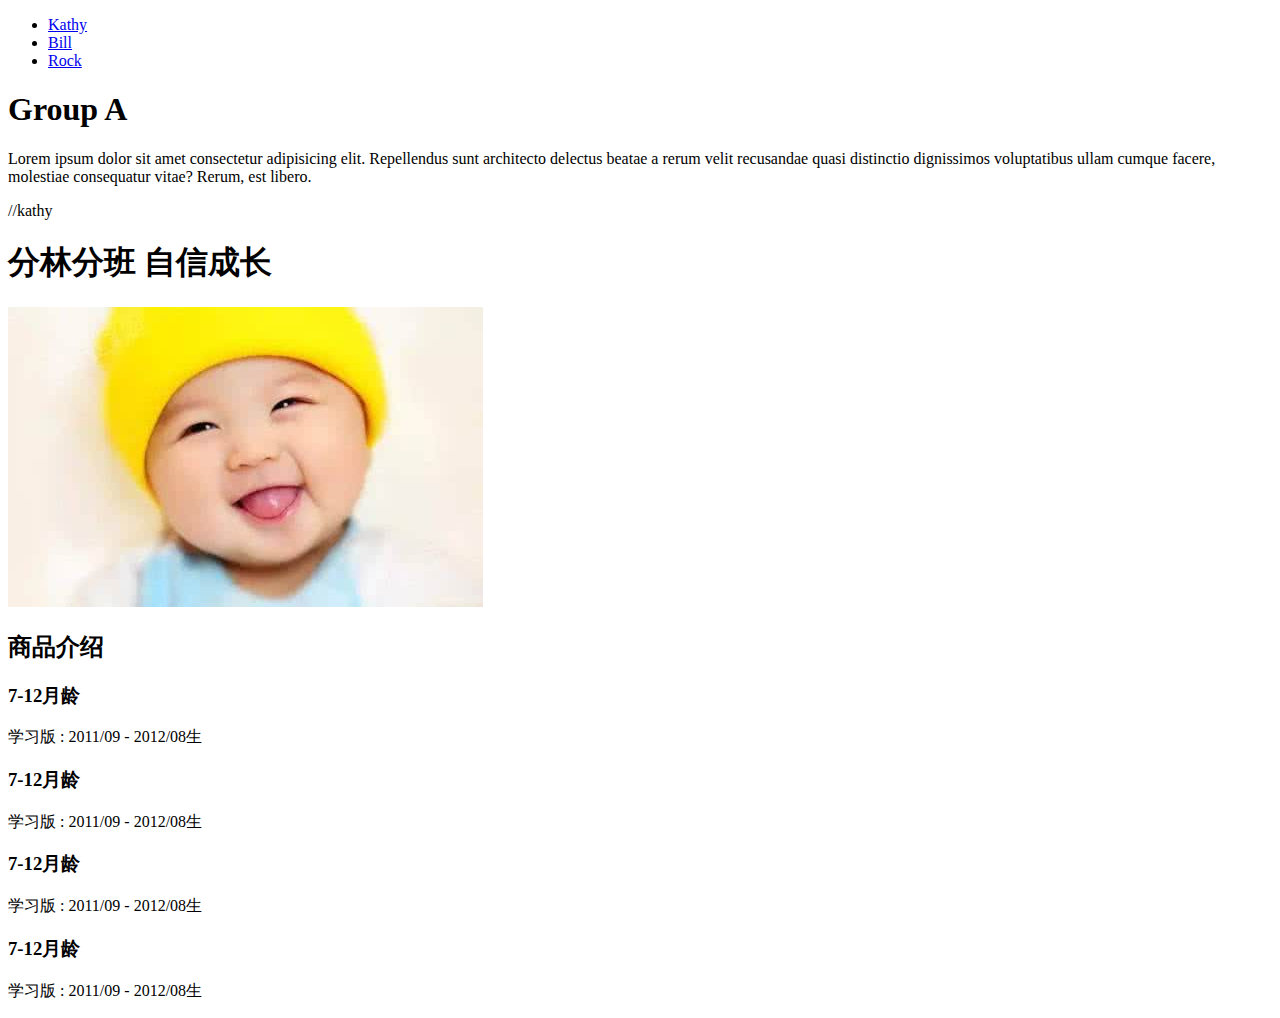
==== public/index.html @ b336d746 "Merge https://github.com/jiangren-mel-react-001/group-a-mypage" ====
<!DOCTYPE html>
<html lang="en">

<head>
  <meta charset="UTF-8">
  <meta name="viewport" content="width=device-width, initial-scale=1.0">
  <meta http-equiv="X-UA-Compatible" content="ie=edge">
  <link rel="stylesheet" href="https://maxcdn.bootstrapcdn.com/bootstrap/4.0.0-beta.3/css/bootstrap.min.css" integrity="sha384-Zug+QiDoJOrZ5t4lssLdxGhVrurbmBWopoEl+M6BdEfwnCJZtKxi1KgxUyJq13dy"
    crossorigin="anonymous">
  <title>group a</title>
</head>

<body>
  <nav class="navbar navbar-expand-sm bg-light">

    <!-- Links -->
    <ul class="navbar-nav">
      <li class="nav-item">
        <a class="nav-link" href="#kathy">Kathy</a>
      </li>
      <li class="nav-item">
        <a class="nav-link" href="#">Bill</a>
      </li>
      <li class="nav-item">
        <a class="nav-link" href="#">Rock</a>
      </li>
    </ul>

  </nav>

  <div class="container">
      <div class="jumbotron">
          <h1>Group A</h1> 
          <p>Lorem ipsum dolor sit amet consectetur adipisicing elit. Repellendus sunt architecto delectus beatae a rerum velit recusandae quasi distinctio dignissimos voluptatibus ullam cumque facere, molestiae consequatur vitae? Rerum, est libero.</p> 
        </div>
  </div>
  //kathy
  <div id="kathy" class="container">
    <div class="row">
      <div class="col-md-6">
        <h1>分林分班 自信成长</h1>
      </div>
      <div class="col-md-6">
        <img src="kathy-img.jpg" alt="">
      </div>
    </div>
    <h2>商品介绍</h2>
    <div class="row">
      <div class="col-sm-6 col-lg-3">
        <h3 class="text-center">7-12月龄</h3>
        <p>学习版 : 2011/09 - 2012/08生</p>
      </div>
      <div class="col-sm-6 col-lg-3">
        <h3>7-12月龄</h3>
        <p>学习版 : 2011/09 - 2012/08生</p>
      </div>
      <div class="col-sm-6 col-lg-3">
        <h3>7-12月龄</h3>
        <p>学习版 : 2011/09 - 2012/08生</p>
      </div>
      <div class="col-sm-6 col-lg-3">
        <h3>7-12月龄</h3>
        <p>学习版 : 2011/09 - 2012/08生</p>
      </div>
    </div>
  </div>
</body>

</html>
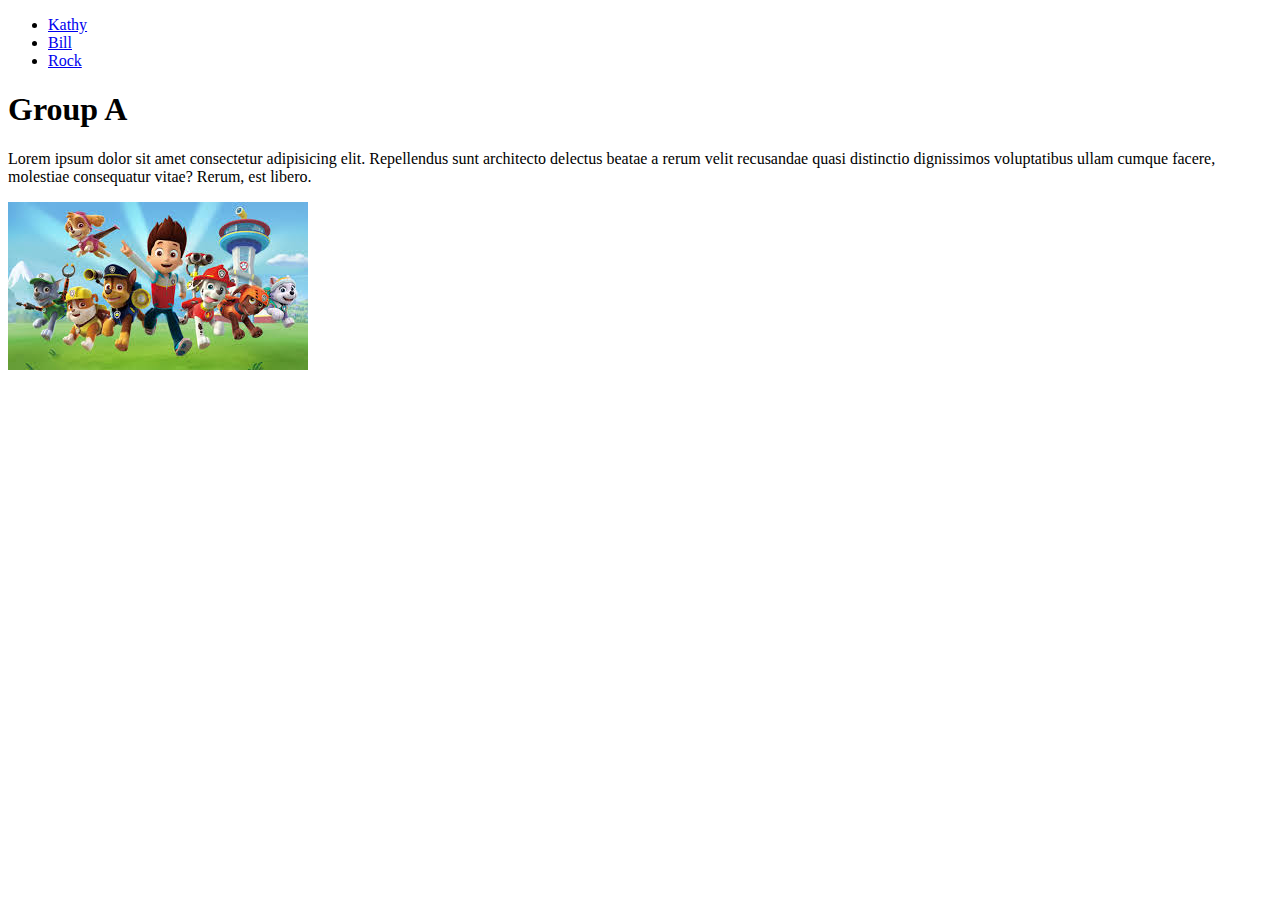
==== commit 95660c0f: "add a image to the team intro" ====
--- a/public/index.html
+++ b/public/index.html
@@ -16,7 +16,7 @@
     <!-- Links -->
     <ul class="navbar-nav">
       <li class="nav-item">
-        <a class="nav-link" href="#kathy">Kathy</a>
+        <a class="nav-link" href="#">Kathy</a>
       </li>
       <li class="nav-item">
         <a class="nav-link" href="#">Bill</a>
@@ -29,41 +29,16 @@
   </nav>
 
   <div class="container">
-      <div class="jumbotron">
-          <h1>Group A</h1> 
-          <p>Lorem ipsum dolor sit amet consectetur adipisicing elit. Repellendus sunt architecto delectus beatae a rerum velit recusandae quasi distinctio dignissimos voluptatibus ullam cumque facere, molestiae consequatur vitae? Rerum, est libero.</p> 
-        </div>
-  </div>
-  //kathy
-  <div id="kathy" class="container">
     <div class="row">
-      <div class="col-md-6">
-        <h1>分林分班 自信成长</h1>
+      <div class="col-sm-8">
+        <h1>Group A</h1> 
+        <p>Lorem ipsum dolor sit amet consectetur adipisicing elit. Repellendus sunt architecto delectus beatae a rerum velit recusandae quasi distinctio dignissimos voluptatibus ullam cumque facere, molestiae consequatur vitae? Rerum, est libero.</p> 
       </div>
-      <div class="col-md-6">
-        <img src="kathy-img.jpg" alt="">
-      </div>
-    </div>
-    <h2>商品介绍</h2>
-    <div class="row">
-      <div class="col-sm-6 col-lg-3">
-        <h3 class="text-center">7-12月龄</h3>
-        <p>学习版 : 2011/09 - 2012/08生</p>
-      </div>
-      <div class="col-sm-6 col-lg-3">
-        <h3>7-12月龄</h3>
-        <p>学习版 : 2011/09 - 2012/08生</p>
-      </div>
-      <div class="col-sm-6 col-lg-3">
-        <h3>7-12月龄</h3>
-        <p>学习版 : 2011/09 - 2012/08生</p>
-      </div>
-      <div class="col-sm-6 col-lg-3">
-        <h3>7-12月龄</h3>
-        <p>学习版 : 2011/09 - 2012/08生</p>
+      <div class="col-sm-4">
+        <img src="teama.jpg" alt="">
       </div>
     </div>
   </div>
 </body>
 
-</html>
+</html>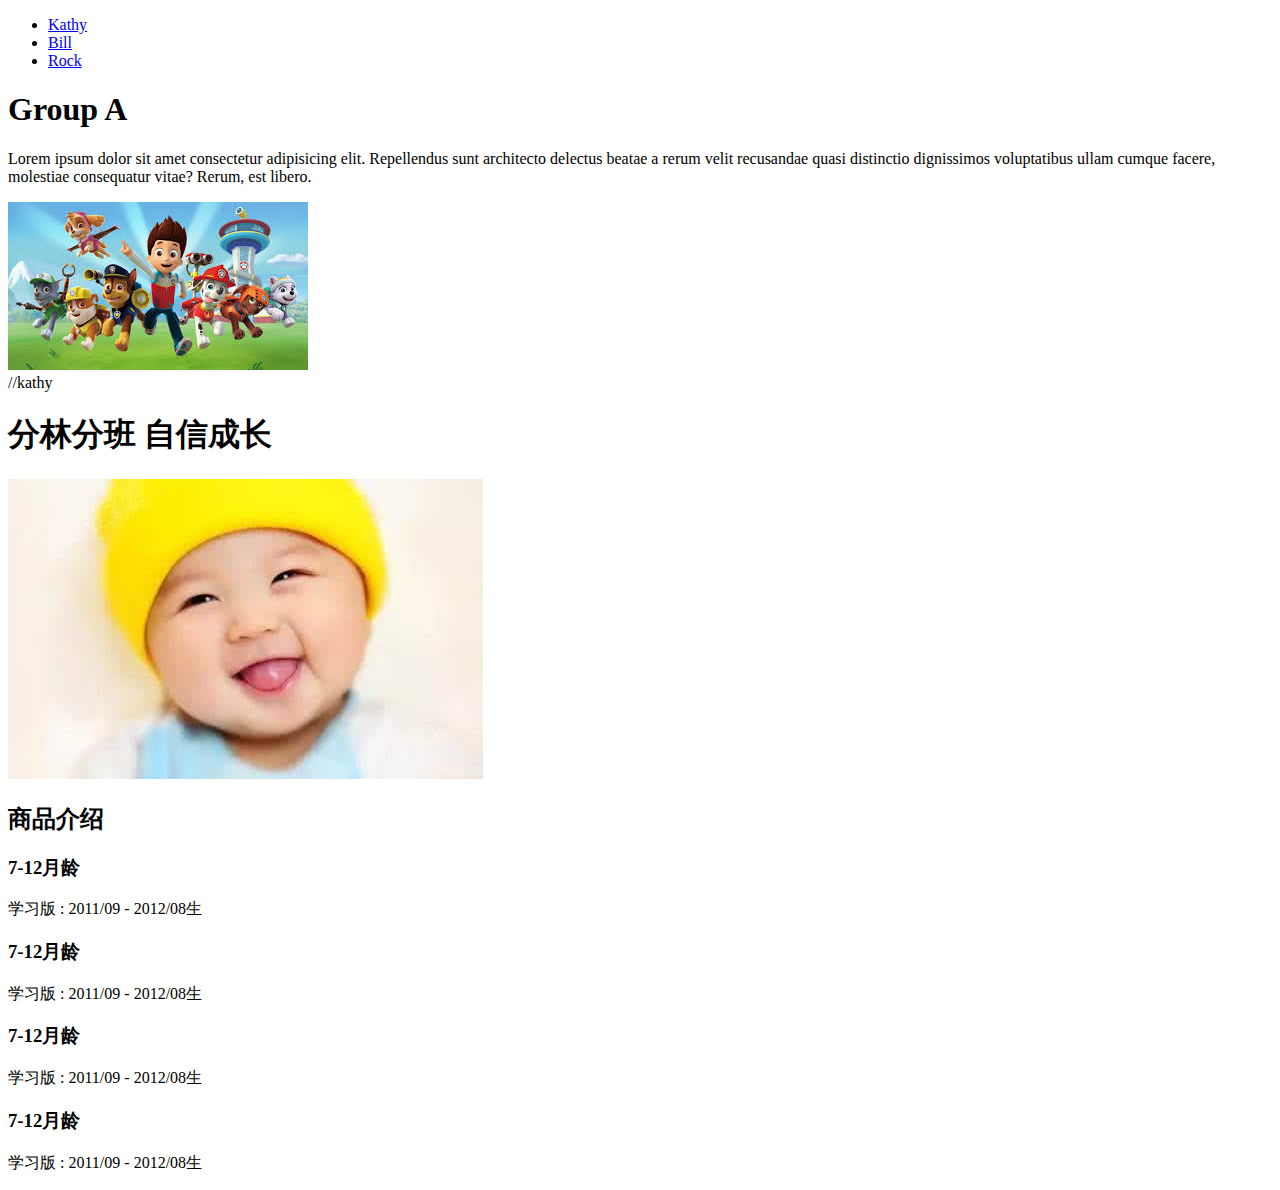
==== commit 344cf74a: "Merge branch 'master' of https://github.com/jiangren-mel-react-001/group-a-mypage" ====
--- a/public/index.html
+++ b/public/index.html
@@ -16,7 +16,7 @@
     <!-- Links -->
     <ul class="navbar-nav">
       <li class="nav-item">
-        <a class="nav-link" href="#">Kathy</a>
+        <a class="nav-link" href="#kathy">Kathy</a>
       </li>
       <li class="nav-item">
         <a class="nav-link" href="#">Bill</a>
@@ -39,6 +39,36 @@
       </div>
     </div>
   </div>
+  //kathy
+  <div id="kathy" class="container">
+    <div class="row">
+      <div class="col-md-6">
+        <h1>分林分班 自信成长</h1>
+      </div>
+      <div class="col-md-6">
+        <img src="kathy-img.jpg" alt="">
+      </div>
+    </div>
+    <h2>商品介绍</h2>
+    <div class="row">
+      <div class="col-sm-6 col-lg-3">
+        <h3 class="text-center">7-12月龄</h3>
+        <p>学习版 : 2011/09 - 2012/08生</p>
+      </div>
+      <div class="col-sm-6 col-lg-3">
+        <h3>7-12月龄</h3>
+        <p>学习版 : 2011/09 - 2012/08生</p>
+      </div>
+      <div class="col-sm-6 col-lg-3">
+        <h3>7-12月龄</h3>
+        <p>学习版 : 2011/09 - 2012/08生</p>
+      </div>
+      <div class="col-sm-6 col-lg-3">
+        <h3>7-12月龄</h3>
+        <p>学习版 : 2011/09 - 2012/08生</p>
+      </div>
+    </div>
+  </div>
 </body>
 
-</html>+</html>
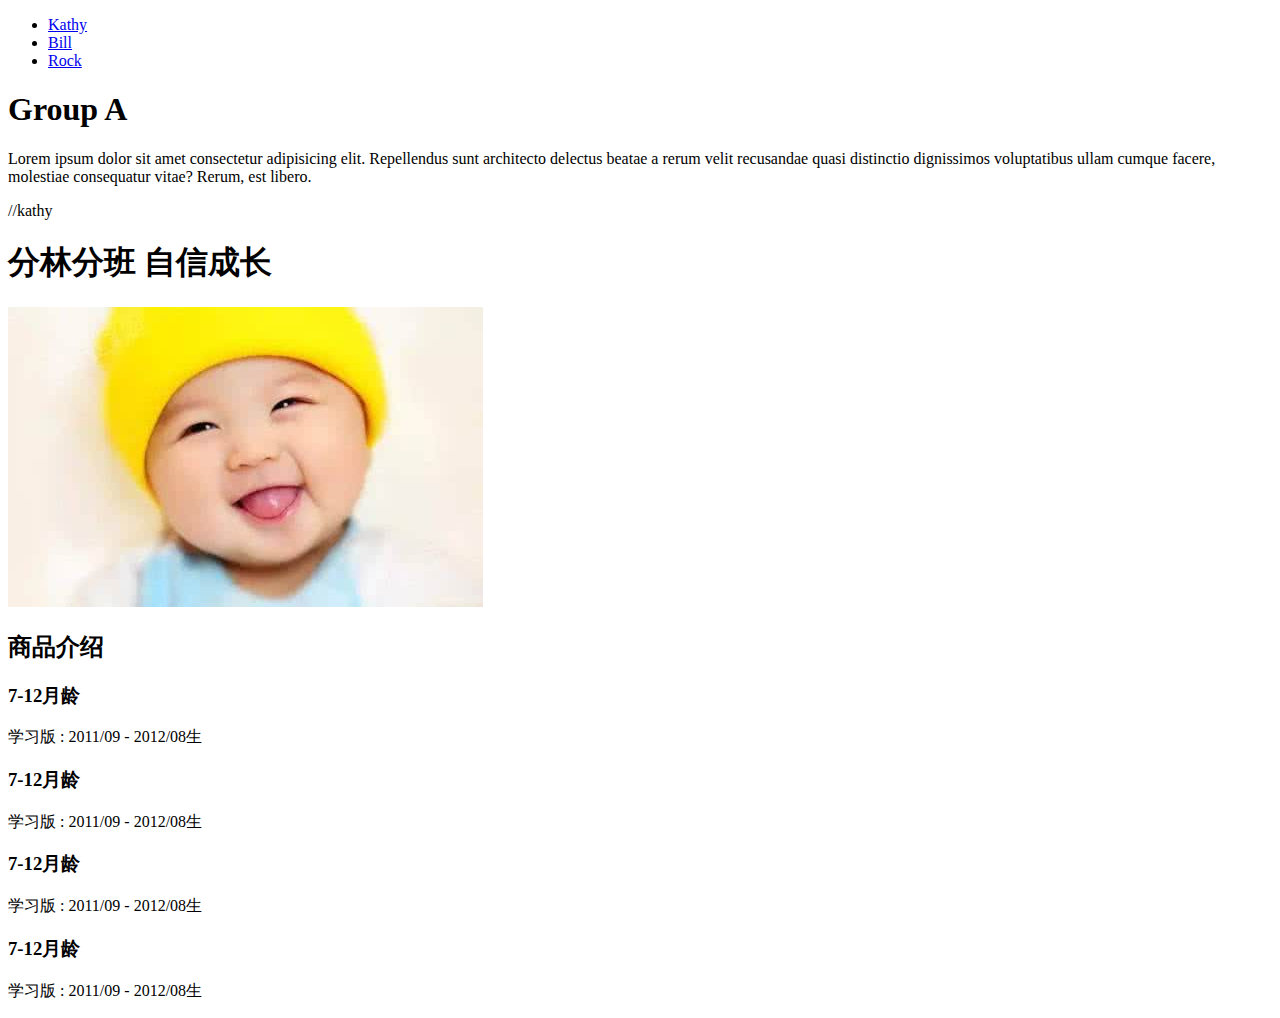
==== commit cacf75a0: "update index" ====
--- a/public/index.html
+++ b/public/index.html
@@ -19,7 +19,7 @@
         <a class="nav-link" href="#kathy">Kathy</a>
       </li>
       <li class="nav-item">
-        <a class="nav-link" href="#">Bill</a>
+        <a class="nav-link" href="personal_page/main.html">Bill</a>
       </li>
       <li class="nav-item">
         <a class="nav-link" href="#">Rock</a>
@@ -29,15 +29,10 @@
   </nav>
 
   <div class="container">
-    <div class="row">
-      <div class="col-sm-8">
-        <h1>Group A</h1> 
-        <p>Lorem ipsum dolor sit amet consectetur adipisicing elit. Repellendus sunt architecto delectus beatae a rerum velit recusandae quasi distinctio dignissimos voluptatibus ullam cumque facere, molestiae consequatur vitae? Rerum, est libero.</p> 
-      </div>
-      <div class="col-sm-4">
-        <img src="teama.jpg" alt="">
-      </div>
-    </div>
+      <div class="jumbotron">
+          <h1>Group A</h1> 
+          <p>Lorem ipsum dolor sit amet consectetur adipisicing elit. Repellendus sunt architecto delectus beatae a rerum velit recusandae quasi distinctio dignissimos voluptatibus ullam cumque facere, molestiae consequatur vitae? Rerum, est libero.</p> 
+        </div>
   </div>
   //kathy
   <div id="kathy" class="container">
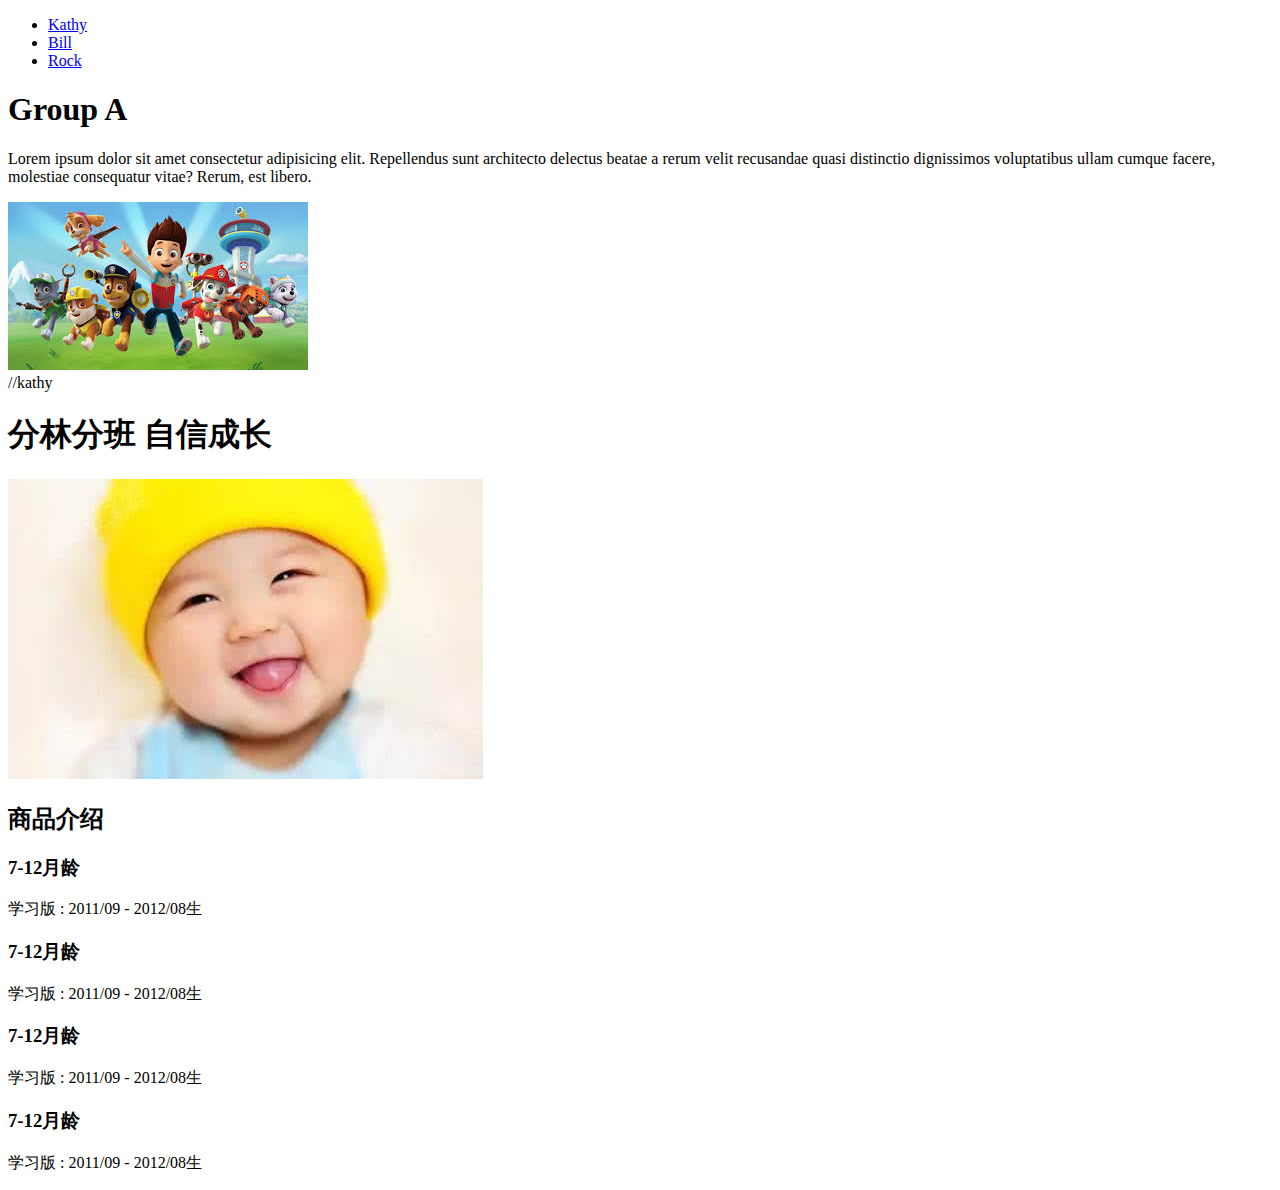
==== commit d440aa91: "Merge https://github.com/jiangren-mel-react-001/group-a-mypage" ====
--- a/public/index.html
+++ b/public/index.html
@@ -29,10 +29,15 @@
   </nav>
 
   <div class="container">
-      <div class="jumbotron">
-          <h1>Group A</h1> 
-          <p>Lorem ipsum dolor sit amet consectetur adipisicing elit. Repellendus sunt architecto delectus beatae a rerum velit recusandae quasi distinctio dignissimos voluptatibus ullam cumque facere, molestiae consequatur vitae? Rerum, est libero.</p> 
-        </div>
+    <div class="row">
+      <div class="col-sm-8">
+        <h1>Group A</h1> 
+        <p>Lorem ipsum dolor sit amet consectetur adipisicing elit. Repellendus sunt architecto delectus beatae a rerum velit recusandae quasi distinctio dignissimos voluptatibus ullam cumque facere, molestiae consequatur vitae? Rerum, est libero.</p> 
+      </div>
+      <div class="col-sm-4">
+        <img src="teama.jpg" alt="">
+      </div>
+    </div>
   </div>
   //kathy
   <div id="kathy" class="container">
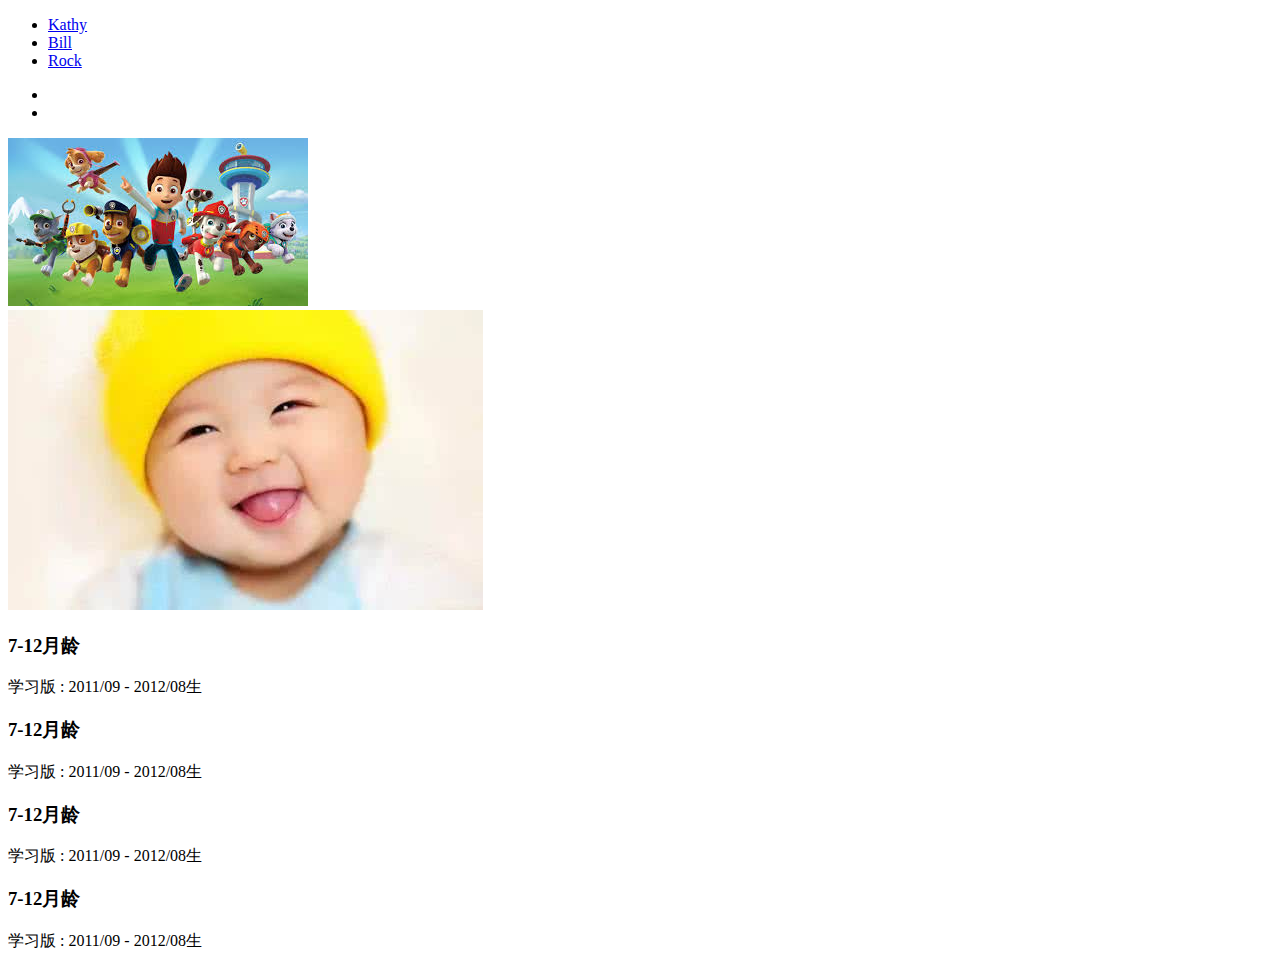
==== commit c2c46cf0: "include js files and add a Carousel component" ====
--- a/public/index.html
+++ b/public/index.html
@@ -7,6 +7,9 @@
   <meta http-equiv="X-UA-Compatible" content="ie=edge">
   <link rel="stylesheet" href="https://maxcdn.bootstrapcdn.com/bootstrap/4.0.0-beta.3/css/bootstrap.min.css" integrity="sha384-Zug+QiDoJOrZ5t4lssLdxGhVrurbmBWopoEl+M6BdEfwnCJZtKxi1KgxUyJq13dy"
     crossorigin="anonymous">
+  <script src="https://code.jquery.com/jquery-3.2.1.slim.min.js" integrity="sha384-KJ3o2DKtIkvYIK3UENzmM7KCkRr/rE9/Qpg6aAZGJwFDMVNA/GpGFF93hXpG5KkN" crossorigin="anonymous"></script>
+  <script src="https://cdnjs.cloudflare.com/ajax/libs/popper.js/1.12.9/umd/popper.min.js" integrity="sha384-ApNbgh9B+Y1QKtv3Rn7W3mgPxhU9K/ScQsAP7hUibX39j7fakFPskvXusvfa0b4Q" crossorigin="anonymous"></script>
+  <script src="https://maxcdn.bootstrapcdn.com/bootstrap/4.0.0-beta.3/js/bootstrap.min.js" integrity="sha384-a5N7Y/aK3qNeh15eJKGWxsqtnX/wWdSZSKp+81YjTmS15nvnvxKHuzaWwXHDli+4" crossorigin="anonymous"></script>
   <title>group a</title>
 </head>
 
@@ -29,27 +32,35 @@
   </nav>
 
   <div class="container">
-    <div class="row">
-      <div class="col-sm-8">
-        <h1>Group A</h1> 
-        <p>Lorem ipsum dolor sit amet consectetur adipisicing elit. Repellendus sunt architecto delectus beatae a rerum velit recusandae quasi distinctio dignissimos voluptatibus ullam cumque facere, molestiae consequatur vitae? Rerum, est libero.</p> 
-      </div>
-      <div class="col-sm-4">
-        <img src="teama.jpg" alt="">
-      </div>
-    </div>
+      <div id="demo" class="carousel slide" data-ride="carousel">
+
+          <!-- Indicators -->
+          <ul class="carousel-indicators">
+            <li data-target="#demo" data-slide-to="0" class="active"></li>
+            <li data-target="#demo" data-slide-to="1"></li>
+          </ul>
+        
+          <!-- The slideshow -->
+          <div class="carousel-inner">
+            <div class="carousel-item active">
+              <img class="img-thumbnail" src="teama.jpg" alt="Los Angeles">
+            </div>
+            <div class="carousel-item">
+              <img class="img-thumbnail" src="kathy-img.jpg" alt="Chicago">
+            </div>
+          </div>
+        
+          <!-- Left and right controls -->
+          <a class="carousel-control-prev" href="#demo" data-slide="prev">
+            <span class="carousel-control-prev-icon"></span>
+          </a>
+          <a class="carousel-control-next" href="#demo" data-slide="next">
+            <span class="carousel-control-next-icon"></span>
+          </a>
+        
+        </div>
   </div>
-  //kathy
   <div id="kathy" class="container">
-    <div class="row">
-      <div class="col-md-6">
-        <h1>分林分班 自信成长</h1>
-      </div>
-      <div class="col-md-6">
-        <img src="kathy-img.jpg" alt="">
-      </div>
-    </div>
-    <h2>商品介绍</h2>
     <div class="row">
       <div class="col-sm-6 col-lg-3">
         <h3 class="text-center">7-12月龄</h3>
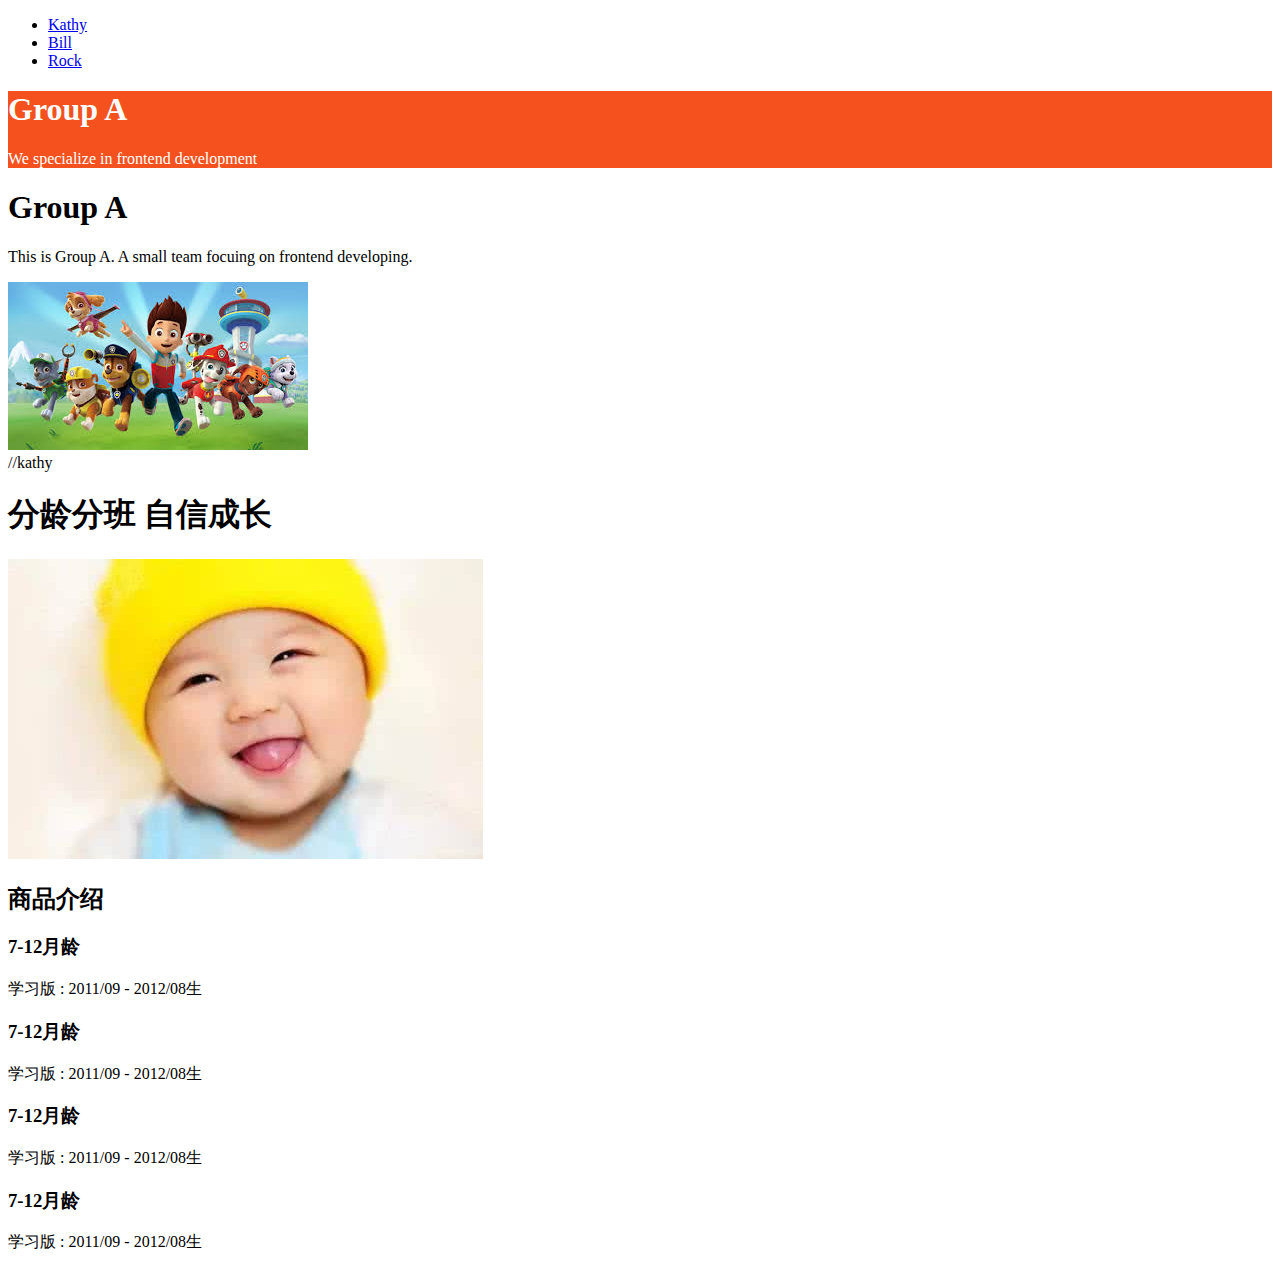
==== commit 6cfe5642: "changes on page design" ====
--- a/public/index.html
+++ b/public/index.html
@@ -7,14 +7,41 @@
   <meta http-equiv="X-UA-Compatible" content="ie=edge">
   <link rel="stylesheet" href="https://maxcdn.bootstrapcdn.com/bootstrap/4.0.0-beta.3/css/bootstrap.min.css" integrity="sha384-Zug+QiDoJOrZ5t4lssLdxGhVrurbmBWopoEl+M6BdEfwnCJZtKxi1KgxUyJq13dy"
     crossorigin="anonymous">
-  <script src="https://code.jquery.com/jquery-3.2.1.slim.min.js" integrity="sha384-KJ3o2DKtIkvYIK3UENzmM7KCkRr/rE9/Qpg6aAZGJwFDMVNA/GpGFF93hXpG5KkN" crossorigin="anonymous"></script>
-  <script src="https://cdnjs.cloudflare.com/ajax/libs/popper.js/1.12.9/umd/popper.min.js" integrity="sha384-ApNbgh9B+Y1QKtv3Rn7W3mgPxhU9K/ScQsAP7hUibX39j7fakFPskvXusvfa0b4Q" crossorigin="anonymous"></script>
-  <script src="https://maxcdn.bootstrapcdn.com/bootstrap/4.0.0-beta.3/js/bootstrap.min.js" integrity="sha384-a5N7Y/aK3qNeh15eJKGWxsqtnX/wWdSZSKp+81YjTmS15nvnvxKHuzaWwXHDli+4" crossorigin="anonymous"></script>
-  <title>group a</title>
+    <script src="https://ajax.googleapis.com/ajax/libs/jquery/3.2.1/jquery.min.js"></script>
+    <script src="https://maxcdn.bootstrapcdn.com/bootstrap/4.0.0-beta.3/js/bootstrap.min.js" integrity="sha384-a5N7Y/aK3qNeh15eJKGWxsqtnX/wWdSZSKp+81YjTmS15nvnvxKHuzaWwXHDli+4" crossorigin="anonymous"></script>
+    <script src="https://code.jquery.com/jquery-3.2.1.slim.min.js" integrity="sha384-KJ3o2DKtIkvYIK3UENzmM7KCkRr/rE9/Qpg6aAZGJwFDMVNA/GpGFF93hXpG5KkN" crossorigin="anonymous"></script>    <title>Group A Introduction</title>
 </head>
 
-<body>
-  <nav class="navbar navbar-expand-sm bg-light">
+<!--
+<nav class="navbar navbar-default navbar-fixed-top">
+    <div class="container">
+        <div class="navbar-header">
+          <button type="button" class="navbar-toggle" data-toggle="collapse" data-target="#myNavbar">
+            <span class="icon-bar"></span>
+            <span class="icon-bar"></span>
+            <span class="icon-bar"></span> 
+          </button>
+          <a class="navbar-brand" href="#">Logo</a>
+        </div>
+        <div class="collapse navbar-collapse" id="myNavbar">
+          <ul class="nav navbar-nav navbar-right">
+            <li><a href="#about">ABOUT</a></li>
+            <li><a href="#kathy">Kathy</a></li>
+            <li><a href="#bill">Bill</a></li>
+            <li><a href="#kai">Kai</a></li>
+            <li><a href="#rock">Rock</a></li>
+          </ul>
+        </div>
+      </div>
+
+      <body id="myPage" data-spy="scroll" data-target=".navbar" data-offset="60">
+
+          <div id="about" class="container-fluid">
+          <div id="kathy" class="container-fluid">
+          <div id="bill" class="container-fluid">
+          <div id="kai" class="container-fluid">
+          <div id="rock" class="container-fluid">
+-->
 
     <!-- Links -->
     <ul class="navbar-nav">
@@ -27,40 +54,44 @@
       <li class="nav-item">
         <a class="nav-link" href="#">Rock</a>
       </li>
-    </ul>
+    </ul> 
 
   </nav>
+<style>
+    .jumbotron { 
+        background-color: #f4511e; /* Orange */
+        color: #ffffff;
+    }
+    </style>
+<body>
+    <div class="jumbotron text-center">
+        <h1>Group A</h1> 
+        <p>We specialize in frontend development</p> 
+    </div>
 
   <div class="container">
-      <div id="demo" class="carousel slide" data-ride="carousel">
+    <div class="row">
+      <div class="col-sm-8">
+        <h1>Group A</h1> 
+        <p>This is Group A. A small team focuing on frontend developing.</p> 
+      </div>
+      <div class="col-sm-4">
+        <img src="teama.jpg" alt="">
+      </div>
+    </div>
+  </div>
 
-          <!-- Indicators -->
-          <ul class="carousel-indicators">
-            <li data-target="#demo" data-slide-to="0" class="active"></li>
-            <li data-target="#demo" data-slide-to="1"></li>
-          </ul>
-        
-          <!-- The slideshow -->
-          <div class="carousel-inner">
-            <div class="carousel-item active">
-              <img class="img-thumbnail" src="teama.jpg" alt="Los Angeles">
-            </div>
-            <div class="carousel-item">
-              <img class="img-thumbnail" src="kathy-img.jpg" alt="Chicago">
-            </div>
-          </div>
-        
-          <!-- Left and right controls -->
-          <a class="carousel-control-prev" href="#demo" data-slide="prev">
-            <span class="carousel-control-prev-icon"></span>
-          </a>
-          <a class="carousel-control-next" href="#demo" data-slide="next">
-            <span class="carousel-control-next-icon"></span>
-          </a>
-        
-        </div>
-  </div>
+  //kathy
   <div id="kathy" class="container">
+    <div class="row">
+      <div class="col-md-6">
+        <h1>分龄分班 自信成长</h1>
+      </div>
+      <div class="col-md-6">
+        <img src="kathy-img.jpg" alt="">
+      </div>
+    </div>
+    <h2>商品介绍</h2>
     <div class="row">
       <div class="col-sm-6 col-lg-3">
         <h3 class="text-center">7-12月龄</h3>
@@ -82,4 +113,4 @@
   </div>
 </body>
 
-</html>
+</html>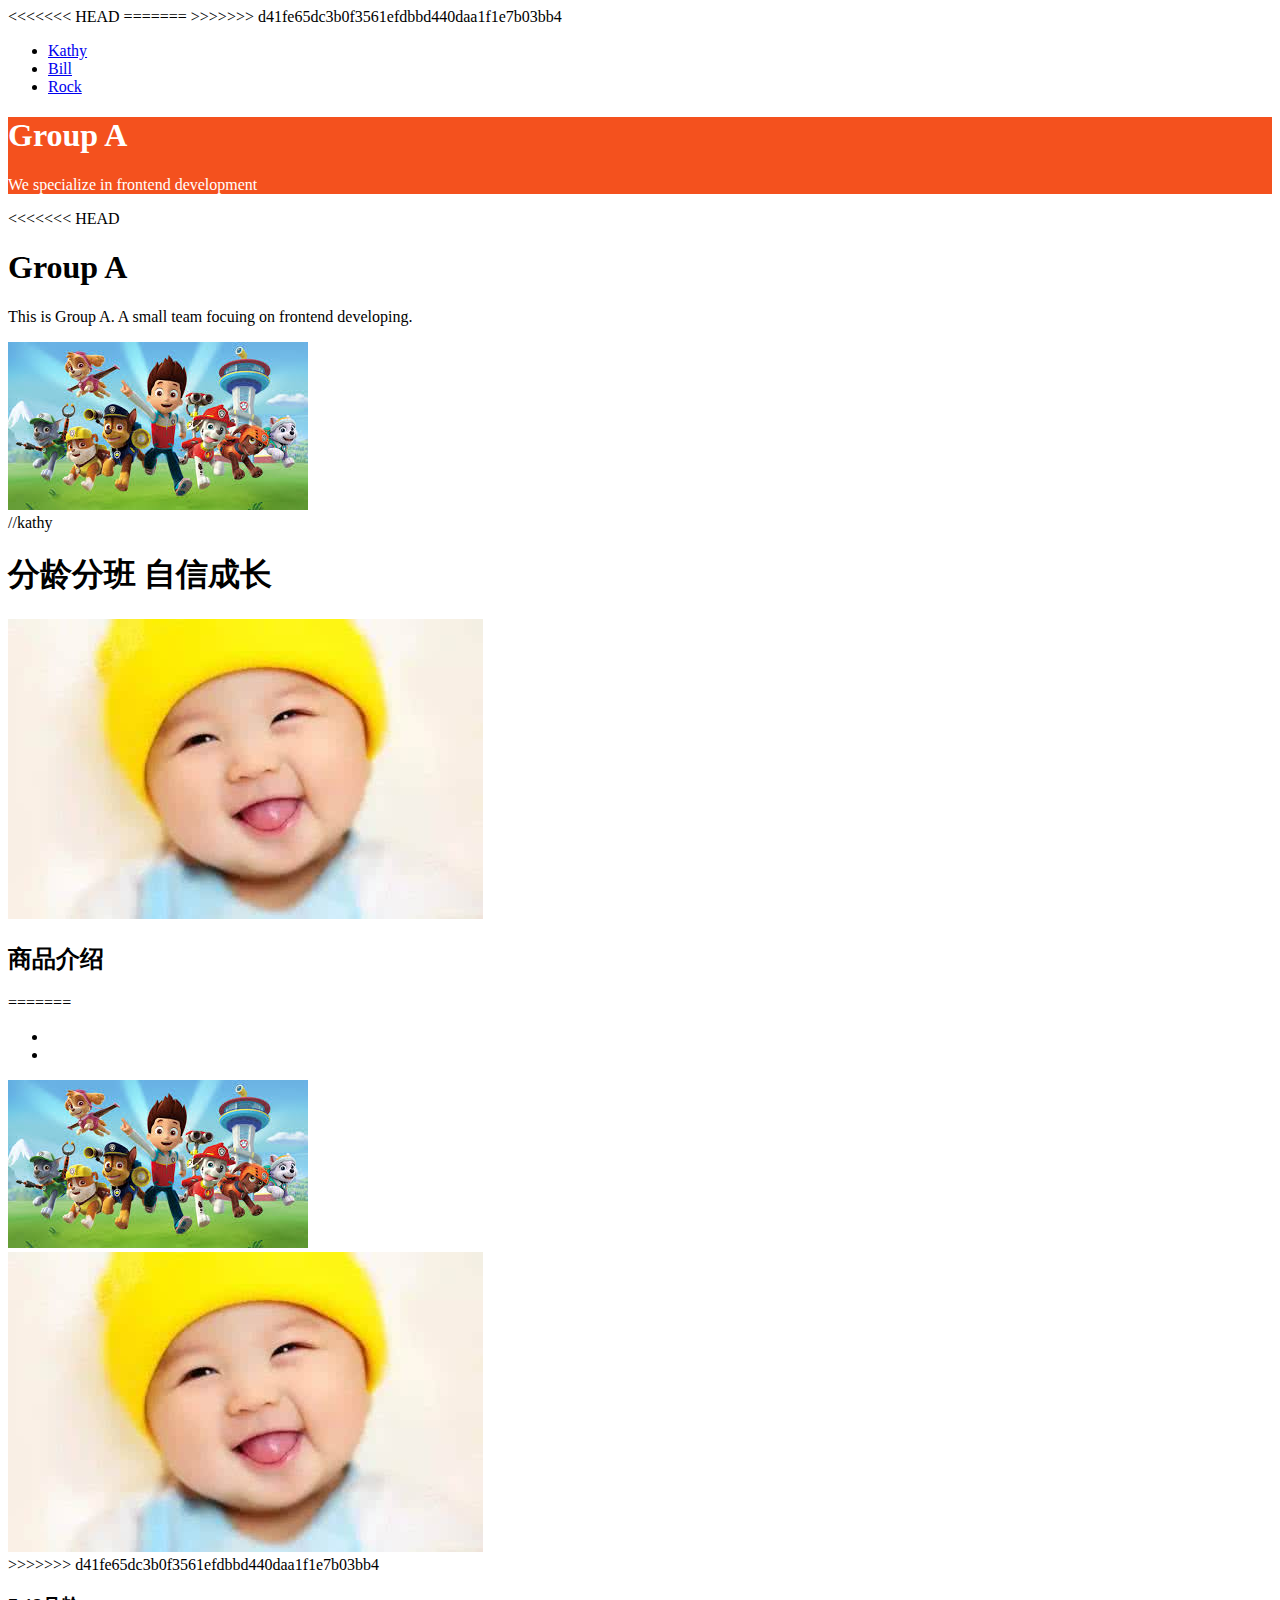
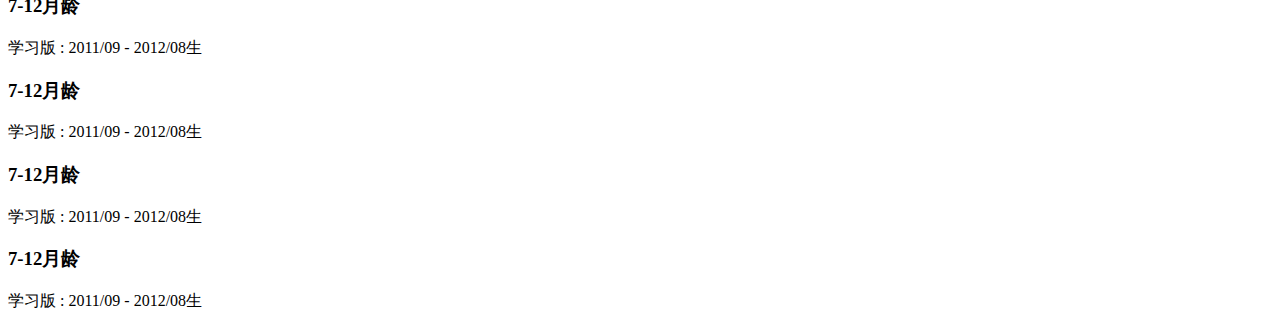
==== commit a39ec11a: "Merge branch 'master' of https://github.com/jiangren-mel-react-001/Group-A-MyPage" ====
--- a/public/index.html
+++ b/public/index.html
@@ -7,9 +7,16 @@
   <meta http-equiv="X-UA-Compatible" content="ie=edge">
   <link rel="stylesheet" href="https://maxcdn.bootstrapcdn.com/bootstrap/4.0.0-beta.3/css/bootstrap.min.css" integrity="sha384-Zug+QiDoJOrZ5t4lssLdxGhVrurbmBWopoEl+M6BdEfwnCJZtKxi1KgxUyJq13dy"
     crossorigin="anonymous">
+<<<<<<< HEAD
     <script src="https://ajax.googleapis.com/ajax/libs/jquery/3.2.1/jquery.min.js"></script>
     <script src="https://maxcdn.bootstrapcdn.com/bootstrap/4.0.0-beta.3/js/bootstrap.min.js" integrity="sha384-a5N7Y/aK3qNeh15eJKGWxsqtnX/wWdSZSKp+81YjTmS15nvnvxKHuzaWwXHDli+4" crossorigin="anonymous"></script>
     <script src="https://code.jquery.com/jquery-3.2.1.slim.min.js" integrity="sha384-KJ3o2DKtIkvYIK3UENzmM7KCkRr/rE9/Qpg6aAZGJwFDMVNA/GpGFF93hXpG5KkN" crossorigin="anonymous"></script>    <title>Group A Introduction</title>
+=======
+  <script src="https://code.jquery.com/jquery-3.2.1.slim.min.js" integrity="sha384-KJ3o2DKtIkvYIK3UENzmM7KCkRr/rE9/Qpg6aAZGJwFDMVNA/GpGFF93hXpG5KkN" crossorigin="anonymous"></script>
+  <script src="https://cdnjs.cloudflare.com/ajax/libs/popper.js/1.12.9/umd/popper.min.js" integrity="sha384-ApNbgh9B+Y1QKtv3Rn7W3mgPxhU9K/ScQsAP7hUibX39j7fakFPskvXusvfa0b4Q" crossorigin="anonymous"></script>
+  <script src="https://maxcdn.bootstrapcdn.com/bootstrap/4.0.0-beta.3/js/bootstrap.min.js" integrity="sha384-a5N7Y/aK3qNeh15eJKGWxsqtnX/wWdSZSKp+81YjTmS15nvnvxKHuzaWwXHDli+4" crossorigin="anonymous"></script>
+  <title>group a</title>
+>>>>>>> d41fe65dc3b0f3561efdbbd440daa1f1e7b03bb4
 </head>
 
 <!--
@@ -70,6 +77,7 @@
     </div>
 
   <div class="container">
+<<<<<<< HEAD
     <div class="row">
       <div class="col-sm-8">
         <h1>Group A</h1> 
@@ -93,6 +101,38 @@
     </div>
     <h2>商品介绍</h2>
     <div class="row">
+=======
+      <div id="demo" class="carousel slide" data-ride="carousel">
+
+          <!-- Indicators -->
+          <ul class="carousel-indicators">
+            <li data-target="#demo" data-slide-to="0" class="active"></li>
+            <li data-target="#demo" data-slide-to="1"></li>
+          </ul>
+        
+          <!-- The slideshow -->
+          <div class="carousel-inner">
+            <div class="carousel-item active">
+              <img class="img-thumbnail" src="teama.jpg" alt="Los Angeles">
+            </div>
+            <div class="carousel-item">
+              <img class="img-thumbnail" src="kathy-img.jpg" alt="Chicago">
+            </div>
+          </div>
+        
+          <!-- Left and right controls -->
+          <a class="carousel-control-prev" href="#demo" data-slide="prev">
+            <span class="carousel-control-prev-icon"></span>
+          </a>
+          <a class="carousel-control-next" href="#demo" data-slide="next">
+            <span class="carousel-control-next-icon"></span>
+          </a>
+        
+        </div>
+  </div>
+  <div id="kathy" class="container">
+    <div class="row">
+>>>>>>> d41fe65dc3b0f3561efdbbd440daa1f1e7b03bb4
       <div class="col-sm-6 col-lg-3">
         <h3 class="text-center">7-12月龄</h3>
         <p>学习版 : 2011/09 - 2012/08生</p>
